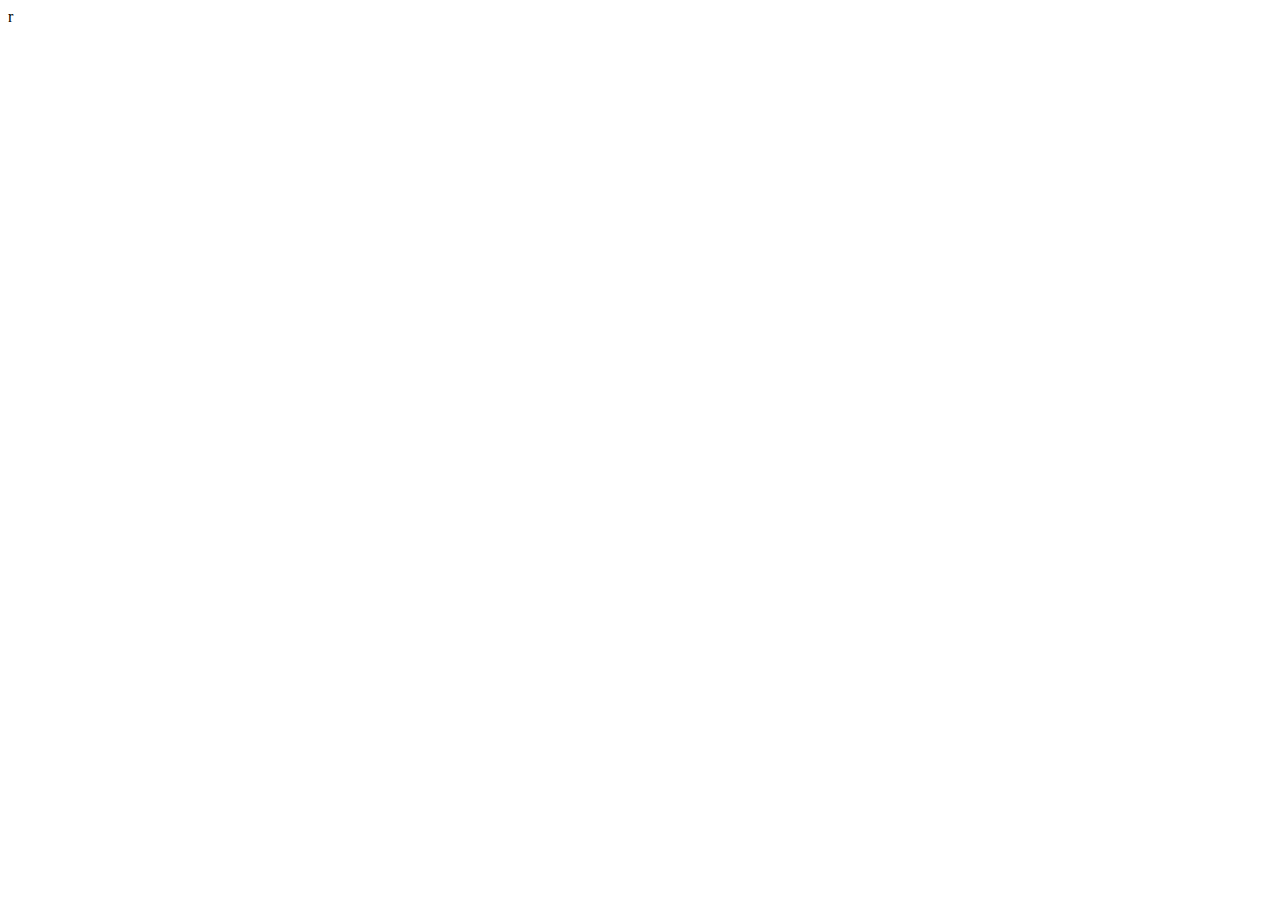
==== nmr-compass/index.html @ fedb8cd4 "Added visualizations for NMR" ====
<!DOCTYPE html>
<html lang="en" >

<head>
  <meta charset="UTF-8">
  <title>Matter.js Demo</title>
  
  
  
  
  
</head>

<body>

  r
  <script src='https://cdnjs.cloudflare.com/ajax/libs/jquery/3.2.1/jquery.min.js'></script>
<script src='https://cdnjs.cloudflare.com/ajax/libs/matter-js/0.12.0/matter.min.js'></script>

  

    <script  src="./script.js"></script>




</body>

</html>
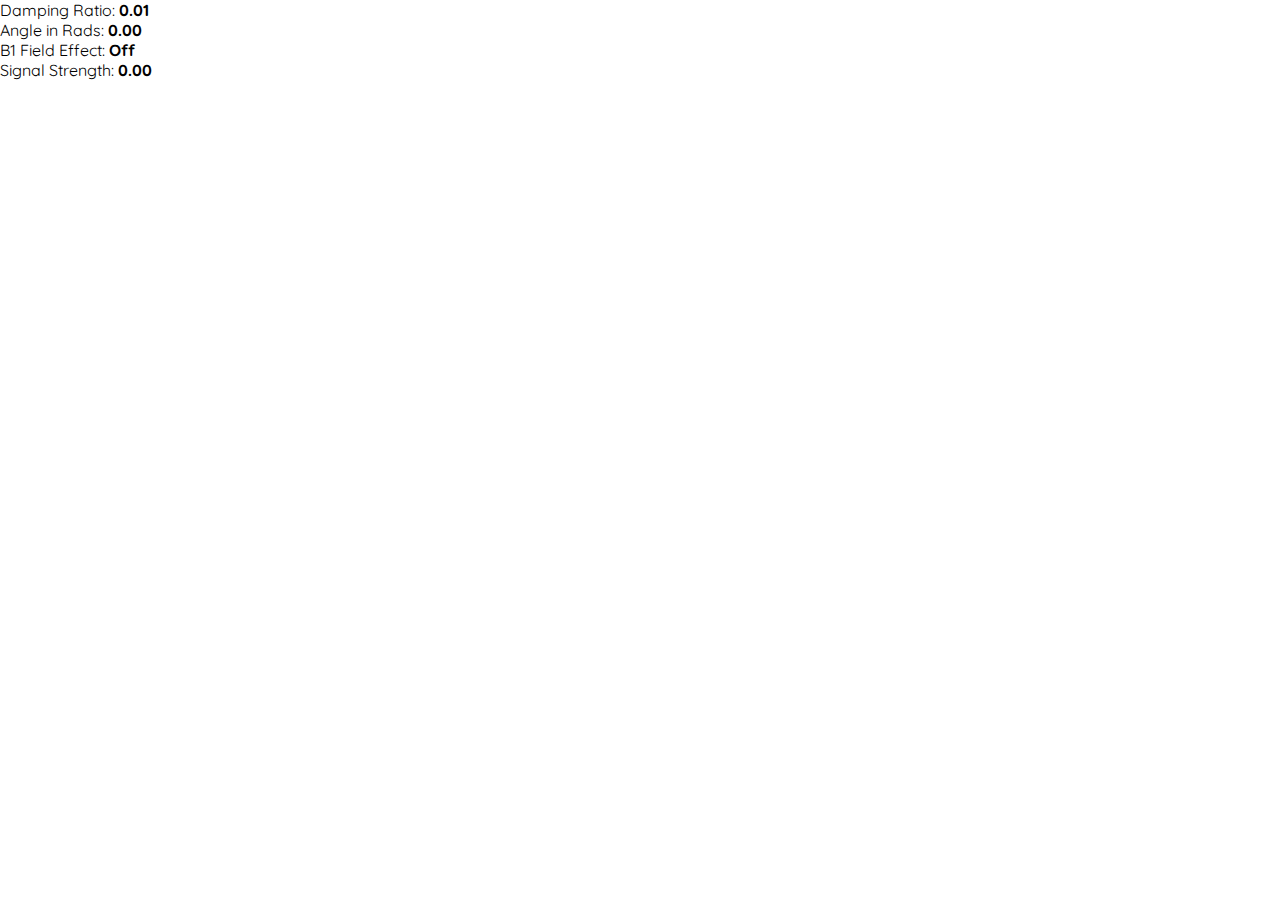
==== commit d325b23b: "Add nmr-compass visualization" ====
--- a/nmr-compass/index.html
+++ b/nmr-compass/index.html
@@ -7,14 +7,23 @@
   
   
   
-  
+      <link rel="stylesheet" href="./style.css">
+
   
 </head>
 
 <body>
 
-  r
+  <body>
+     <p>  Damping Ratio: <strong class="dr">0.01</strong><br>
+          Angle in Rads: <strong class="angle">0.00</strong><br>
+          B1 Field Effect: <strong class="b1">Off</strong><br>
+          Signal Strength: <strong class="signal">0.00</strong>
+     </p>
+     <img class="b1" id="b1" src="https://dl3.pushbulletusercontent.com/TU9vY5ke1i6ST5MlXVIiqFVYaYjwrgHl/B1%20Field.png">
+</body>
   <script src='https://cdnjs.cloudflare.com/ajax/libs/jquery/3.2.1/jquery.min.js'></script>
+<script src='https://cdnjs.cloudflare.com/ajax/libs/dat-gui/0.7.6/dat.gui.min.js'></script>
 <script src='https://cdnjs.cloudflare.com/ajax/libs/matter-js/0.12.0/matter.min.js'></script>
 
   
--- a/nmr-compass/style.css
+++ b/nmr-compass/style.css
@@ -0,0 +1,24 @@
+@import url('https://fonts.googleapis.com/css?family=Quicksand:300,500');
+
+* {
+  margin: 0;
+  font-family: 'Quicksand', sans-serif;
+}
+
+body {
+     background: fixed no-repeat center;
+     background-image: url("https://dl3.pushbulletusercontent.com/z84N7850Z1lHFtpcgI7HSNEf0itBtm7W/Compass%20Needle%20copy.png");
+     background-position: 33%, 0%;
+}
+
+img.b1 {
+     display: -webkit-flex;
+     -webkit-align-items: center;
+     display: flex;
+     align-items: center;
+     position: absolute;
+     margin: auto;
+     top: 20%;
+     right: 40%;
+     display: none;
+}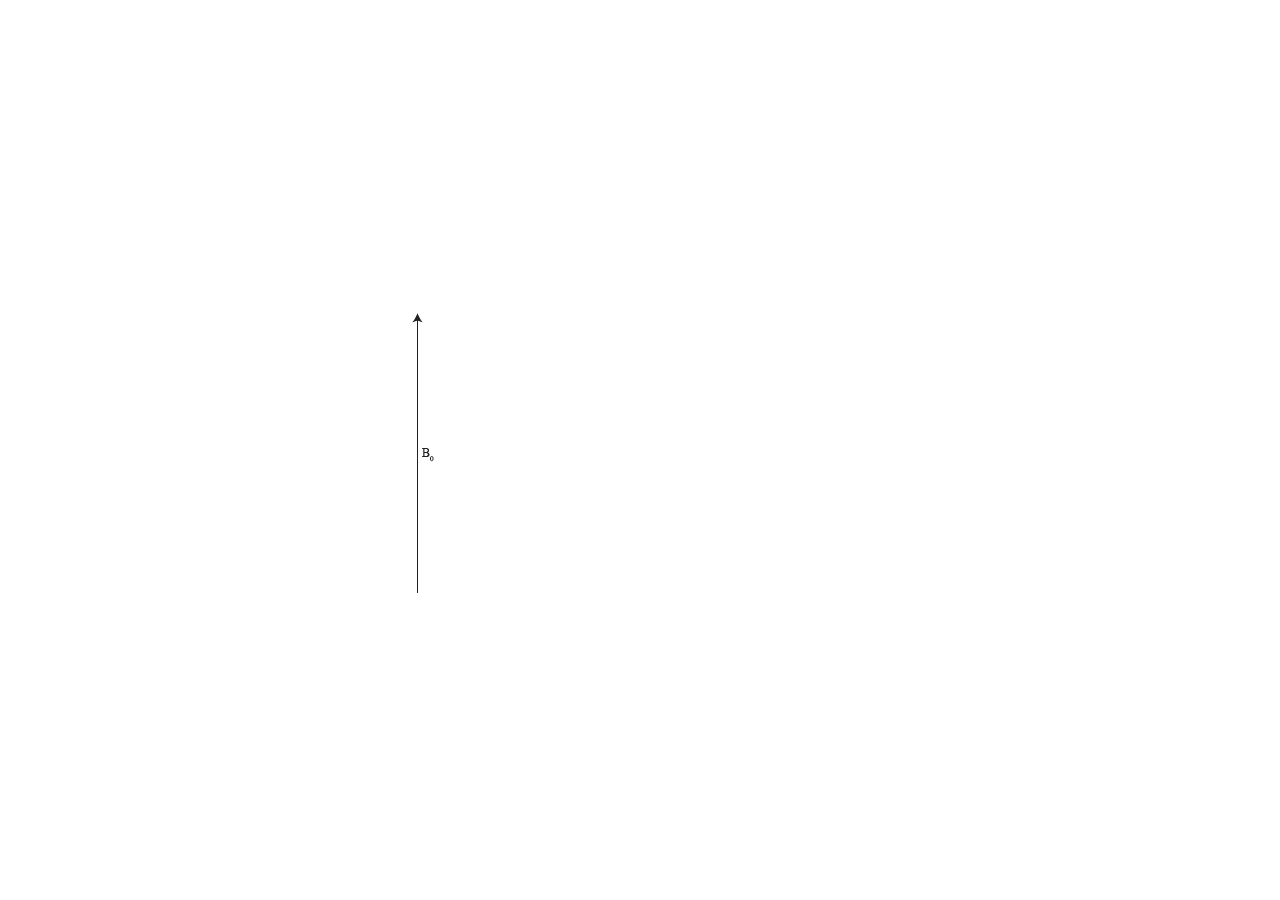
==== commit 2550d0ca: "Minor changes to styling" ====
--- a/nmr-compass/index.html
+++ b/nmr-compass/index.html
@@ -1,38 +1,20 @@
 <!DOCTYPE html>
-<html lang="en" >
+<html lang="en">
 
 <head>
   <meta charset="UTF-8">
-  <title>Matter.js Demo</title>
-  
-  
-  
-      <link rel="stylesheet" href="./style.css">
-
-  
+  <title>NMR Compass Demo</title>
+  <link rel="stylesheet" href="./style.css">
 </head>
 
 <body>
-
   <body>
-     <p>  Damping Ratio: <strong class="dr">0.01</strong><br>
-          Angle in Rads: <strong class="angle">0.00</strong><br>
-          B1 Field Effect: <strong class="b1">Off</strong><br>
-          Signal Strength: <strong class="signal">0.00</strong>
-     </p>
-     <img class="b1" id="b1" src="https://dl3.pushbulletusercontent.com/TU9vY5ke1i6ST5MlXVIiqFVYaYjwrgHl/B1%20Field.png">
-</body>
+    <img class="b1" id="b1" src="images/B1 Field.png">
+  </body>
   <script src='https://cdnjs.cloudflare.com/ajax/libs/jquery/3.2.1/jquery.min.js'></script>
-<script src='https://cdnjs.cloudflare.com/ajax/libs/dat-gui/0.7.6/dat.gui.min.js'></script>
-<script src='https://cdnjs.cloudflare.com/ajax/libs/matter-js/0.12.0/matter.min.js'></script>
-
-  
-
-    <script  src="./script.js"></script>
-
-
-
-
+  <script src='https://cdnjs.cloudflare.com/ajax/libs/dat-gui/0.7.6/dat.gui.min.js'></script>
+  <script src='https://cdnjs.cloudflare.com/ajax/libs/matter-js/0.12.0/matter.min.js'></script>
+  <script src="./script.js"></script>
 </body>
 
-</html>
+</html>--- a/nmr-compass/style.css
+++ b/nmr-compass/style.css
@@ -6,9 +6,9 @@
 }
 
 body {
-     background: fixed no-repeat center;
-     background-image: url("https://dl3.pushbulletusercontent.com/z84N7850Z1lHFtpcgI7HSNEf0itBtm7W/Compass%20Needle%20copy.png");
-     background-position: 33%, 0%;
+     background: fixed no-repeat right center;
+     background-image: url("images/B0\ Field.png");
+     background-position: 33%, 47.5%;
 }
 
 img.b1 {
